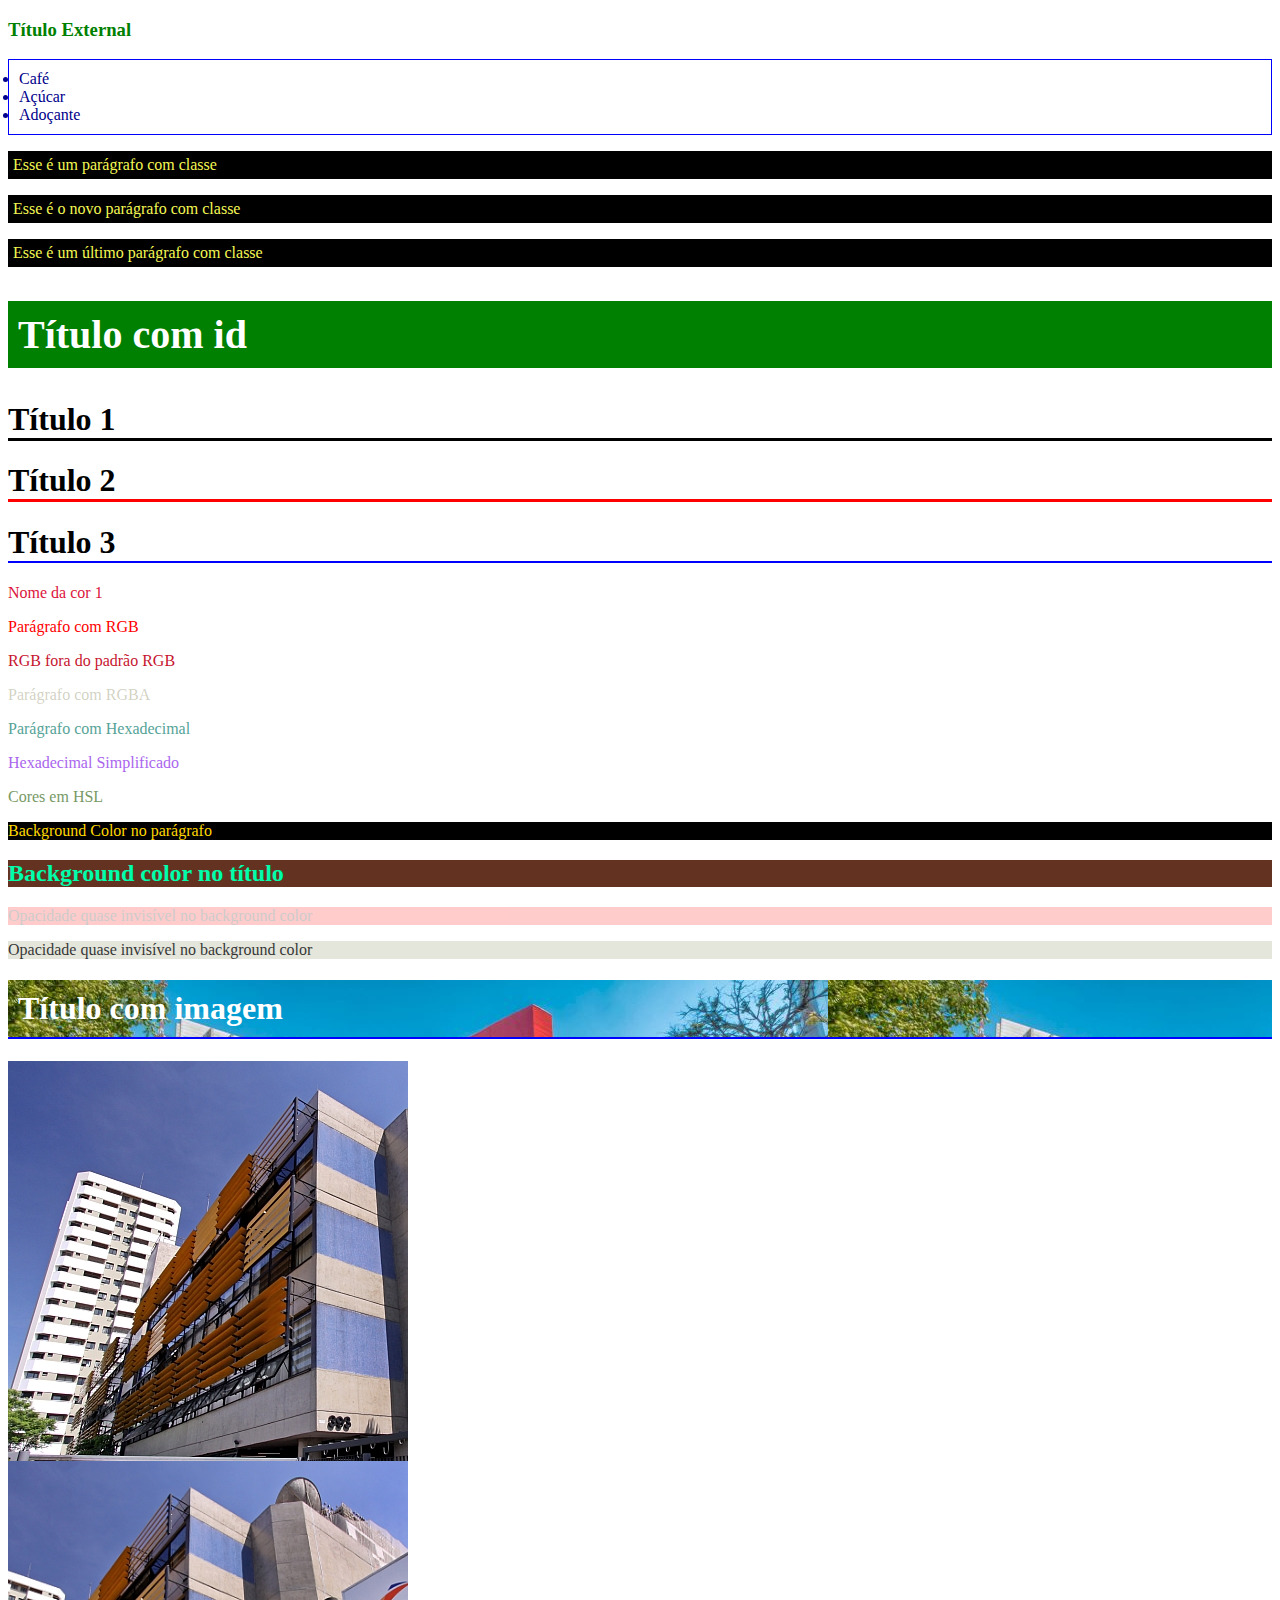
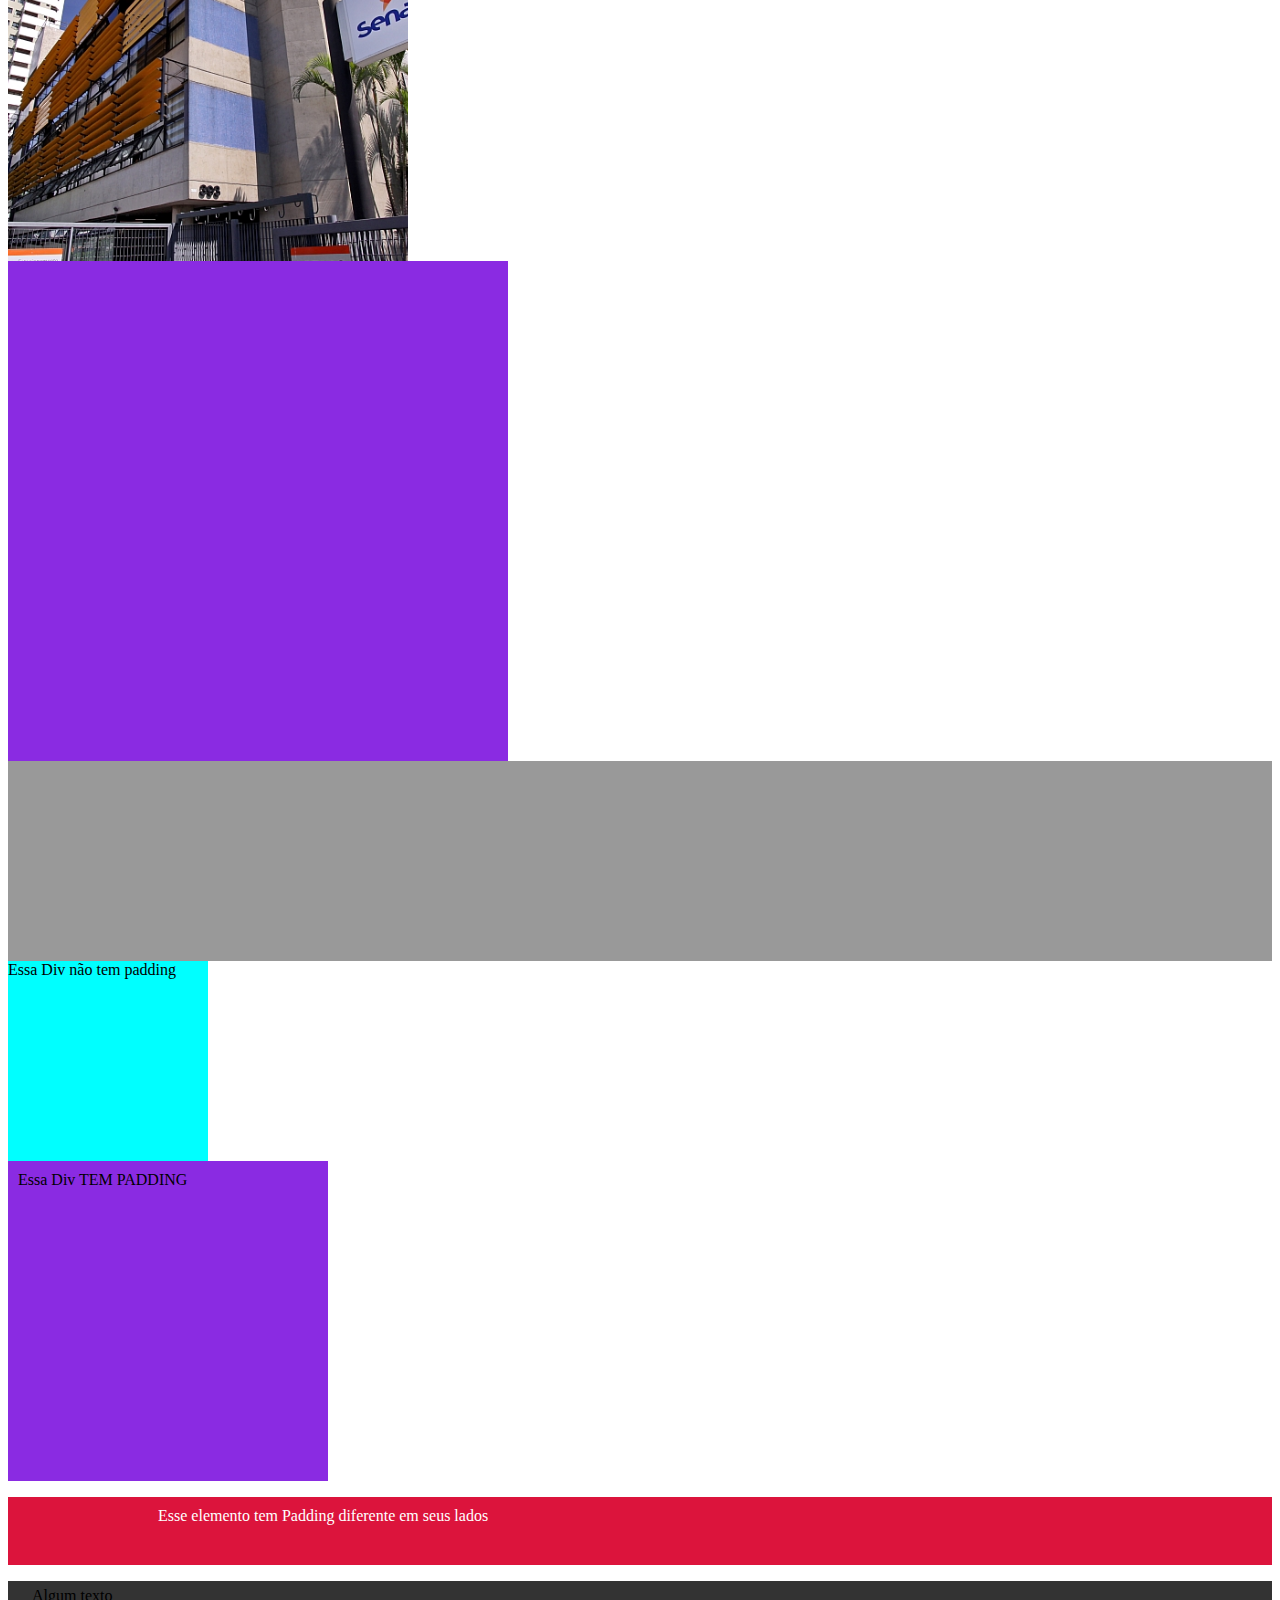
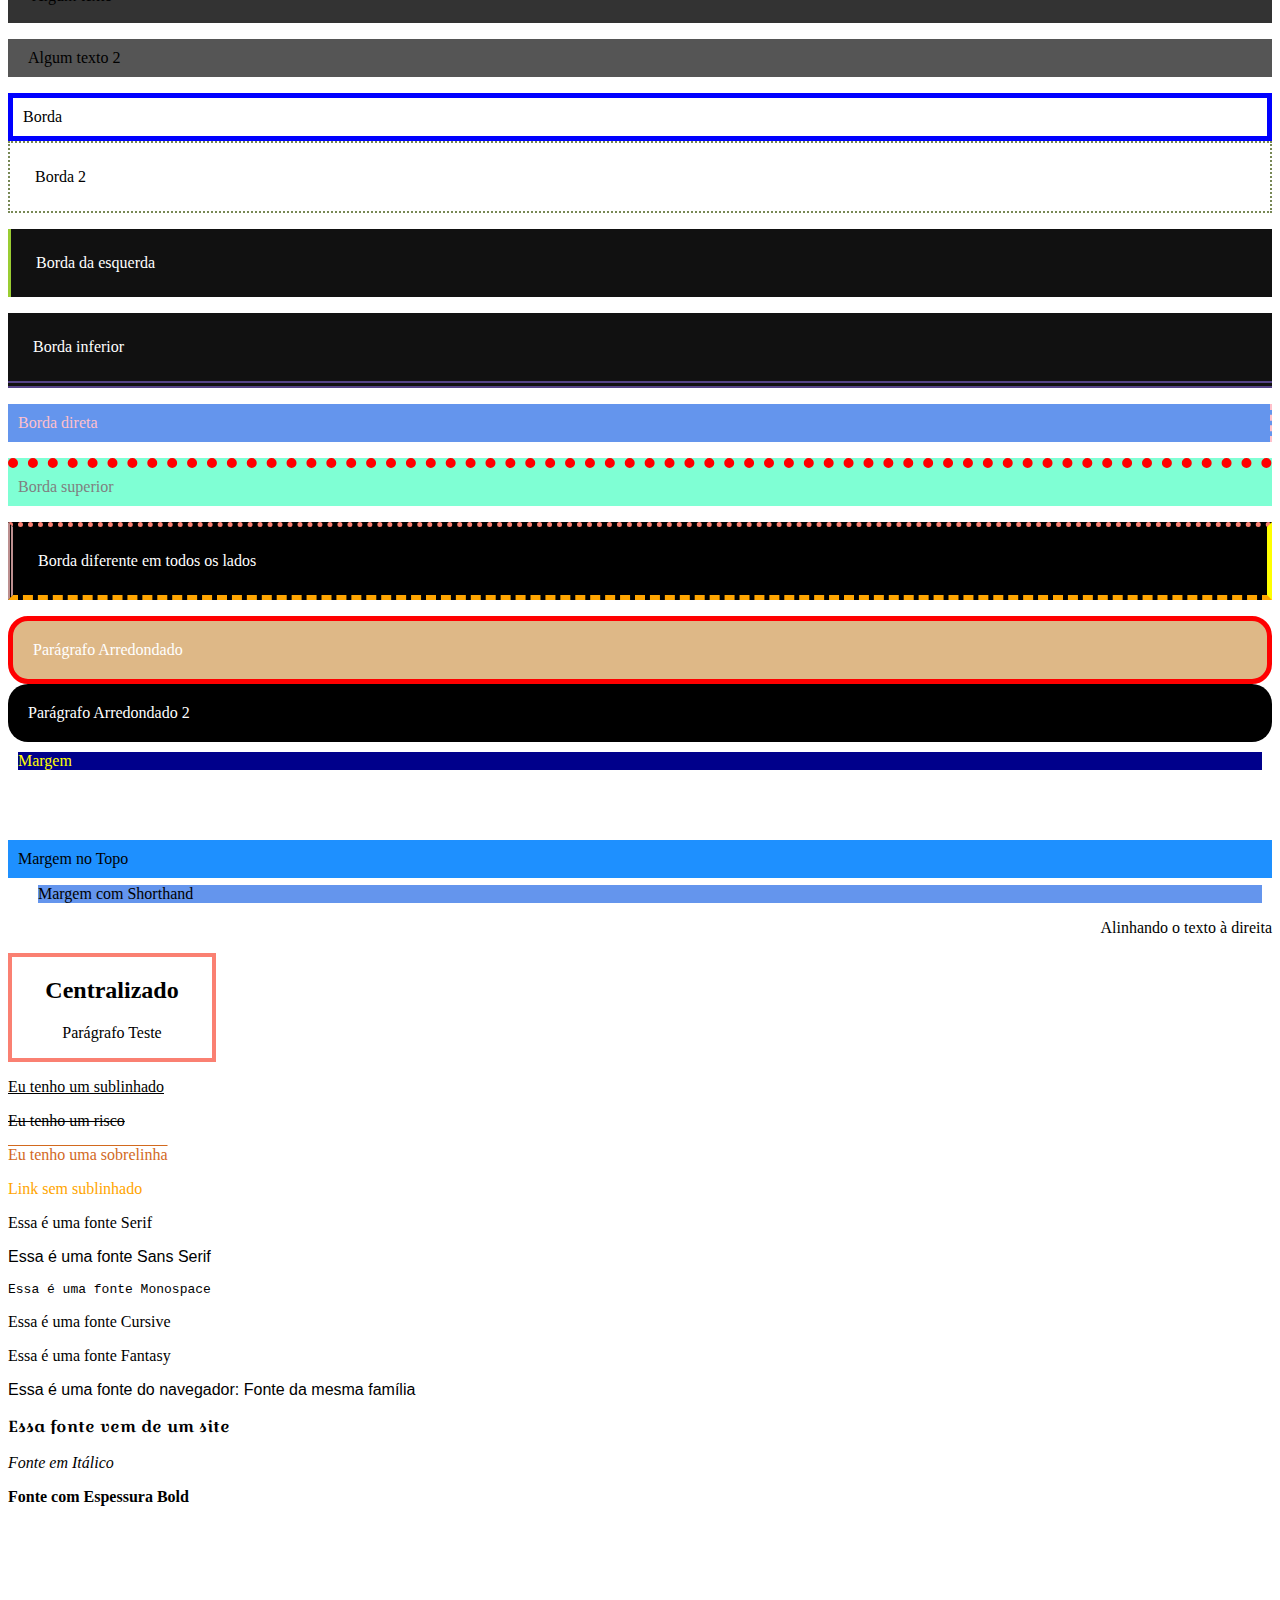
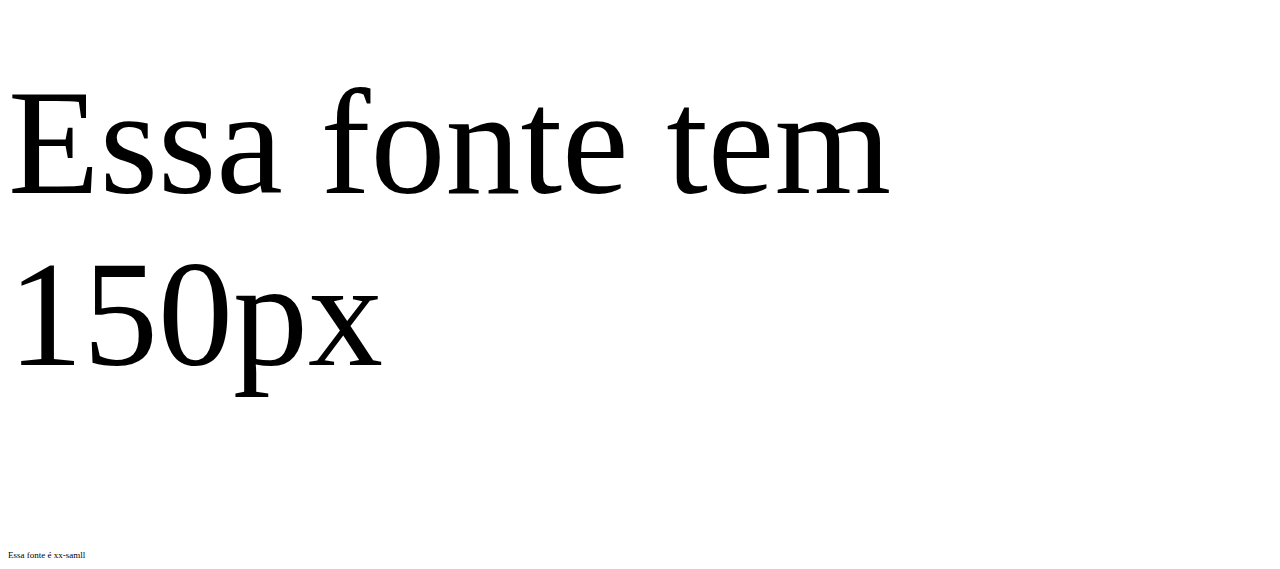
==== essencial-b/index.html @ ba4aa18e "html" ====
<!DOCTYPE html>
<html lang="pt-br">
<head>
    <meta charset="UTF-8">
    <meta name="viewport" content="width=device-width, initial-scale=1.0">
    <title>CSS</title>
    <link rel="stylesheet" type="text/css" href="./css/styles.css" />

</head>
<body>
    <h3>Título External</h3>

    <ul>
        <li>Café</li>
        <li>Açúcar</li>
        <li>Adoçante</li>
    </ul>

    <!-- Classe (o atalho seria escrever (p.)-->
     <p class="Paragrafo">Esse é um parágrafo com classe</p>
     <p class="Paragrafo">Esse é o novo parágrafo com classe</p>
     <p class="Paragrafo">Esse é um último parágrafo com classe</p>
     

    <!-- Id e o atalho no VS seria (h#)-->
    <h2 id="titulo-com-id">Título com id</h2>

    <!-- Regra de Ordem -->
    <h1 id="id-titulo" class="class-titulo">Título 1</h1>
    <h1 class="class-titulo">Título 2</h1>
    <h1>Título 3</h1>


    <!-- Nome das Cores (atalho para criar paragrafo com classe já com nome (p.(nome da classe) e apertar tab))-->
    <p class="color-name">Nome da cor 1</p>

    <!-- Cores RGB -->
     <p class="rgb">Parágrafo com RGB</p>
     <p class="rgb-misturado">RGB fora do padrão RGB</p>

     <!-- RGBA -->
      <p class="rgba">Parágrafo com RGBA</p>

     <!-- Hexadecimal -->
     <p class="hex">Parágrafo com Hexadecimal</p>
     <p class="hex-simplificado">Hexadecimal Simplificado</p>

     <!-- HSL -->
     <p class="hsl">Cores em HSL</p>

     <!-- Background color -->
     <p class="backgroundcolor">Background Color no parágrafo</p>
     <h2 class="bg-2">Background color no título</h2>

    <!-- Opacidade no Background Color -->
    <div class="bg-com-opacidade">
        <p>Opacidade quase invisível no background color</p>
    </div>
    <div class="bg-com-opacidade-2">
        <p>Opacidade quase invisível no background color</p>
    </div>
    <!-- Backgorund Image -->
    <h1 class="bgimage">Título com imagem</h1>

     <!-- Centralizar Background Image -->
    <div class="bgimg-naocentral"></div>
    <div class="bgimg-central"></div>

    <!-- Altura e largura -->
    <div class="altura-largura"></div>
    <div class="altura-largura-nova"></div>

    <!-- Padding -->
    <div class="sem-padding">Essa Div não tem padding</div>
    <div class="com-padding">Essa Div TEM PADDING</div>

    <!-- Padding por lados -->
    <p class="padding-lados">Esse elemento tem Padding diferente em seus lados</p>

    <!-- Shorthand Properties / Propriedades Abreviadas -->
     <p class="shorthand-padding">Algum texto</p>
     <p class="shorthand-padding-2">Algum texto 2</p>

    <!-- Border -->
     <div class="border">Borda</div>
     <div class="border-2">Borda 2</div>

    <!-- Borda individual por lados -->
     <p class="borda-esquerda">Borda da esquerda</p>
     <p class="borda-inferior">Borda inferior</p>
     <p class="borda-direita">Borda direta</p>
     <p class="borda-superior">Borda superior</p>

    <!-- Borda diferente em todos os lados ao mesmo tempo -->
     <p class="borda-total">Borda diferente em todos os lados</p>

    <!-- Borda Arredondada -->
     <div class="paragrafo-arredondado">Parágrafo Arredondado</div>
     <div class="paragrafo-arredondado-2">Parágrafo Arredondado 2</div>

    <!-- Margem -->
     <div class="margem">Margem</div>
     <div class="margem-no-topo">Margem no Topo</div>
     <div class="margem-diferenciada">Margem com Shorthand</div>

    <!-- Alinhamento de Texto -->
     <p class="alinhamento-direita">Alinhando o texto à direita</p>
     <div class="centralizado-container">
        <h2>Centralizado</h2>
        <p>Parágrafo Teste</p>
     </div>

    <!-- Decoração de Texto -->
     <p class="underline">Eu tenho um sublinhado</p>
     <p class="line-through">Eu tenho um risco</p>
     <p class="overline">Eu tenho uma sobrelinha</p>
     <a href="#" class="remove-underline">Link sem sublinhado</a>

    <!-- Fontes, as fontes abaixo são as que já tem, fora disso apenas baixando no google fontes -->
    <!-- Dica: segurar o SHIFT + ALT + Seta para baixo do teclado, copia a linha de cima e cola embaixo -->
     <p class="fonte-serif">Essa é uma fonte Serif</p>
     <p class="fonte-sans-serif">Essa é uma fonte Sans Serif</p>
     <p class="fonte-monospace">Essa é uma fonte Monospace</p>
     <p class="fonte-cursive">Essa é uma fonte Cursive</p>
     <p class="fonte-fantasy">Essa é uma fonte Fantasy</p>
     <p class="outra-fonte">Essa é uma fonte do navegador: Fonte da mesma família</p>

    <!-- Importando fonte do Google -->
     <p class="trazer-fonte">Essa fonte vem de um site</p>

    <!-- Estilo de Fonte -->
     <p class="italica">Fonte em Itálico</p>
    
    <!-- Espessura da Fonte -->
     <p class="bold">Fonte com Espessura Bold</p>

    <!-- Tamanho da Fonte -->
     <p class="tamanho-150px">Essa fonte tem 150px</p>
     <p class="xx-small">Essa fonte é xx-samll</p>

    



</body>
</html>
---- essencial-b/css/styles.css ----
@import url('https://fonts.googleapis.com/css2?family=Croissant+One&display=swap');

h3{
    color: green;
}

ul{
    border: 1px solid blue;
    padding: 10px;
}

li{
    color: darkblue;
}

/* Classe */
.Paragrafo{
    background-color: #000000;
    color: rgb(245, 248, 83);
    padding: 5px;
}

/* Id */
#titulo-com-id{
    background-color: green;
    color: #ffffff;
    padding: 10px;
    font-size: 40px;
}

/* Regra de Ordem */

h1{
    border-bottom: 2px solid blue;
}

.class-titulo{
    border-bottom: 3px solid red;
}

#id-titulo{
    border-bottom: 3px solid black;
}

/* Nome das cores */
.color-name{
    color:crimson;
}

/* Cores RGB */
.rgb{
    color: rgb(255, 0, 0);
}

.rgb-misturado{
    color: rgb(199, 21, 47); 
}

/* RGBA (o último número é referente a opacidade, vai de 0 até 1 igual porcentagem) */
.rgba{
    color: rgba(100, 99, 45, 0.3);
}


/* Hexadecimal */
.hex{
    color: #55a398;
}

/* Essa cor seria a mesma coisa que aa66ee */
.hex-simplificado{
    color: #a6e;
}

/* Cores em HSL (o primeiro que é hue vai de 0 a 255, segundo saturação 0 a 100% e último brilho de 0 a 100%)  */
.hsl{
    color: hsl(100, 20%, 50%);
}

/* Backcground Color */
.backgroundcolor{
    background-color: #000;
    color: gold;
}

.bg-2{
    background-color: rgb(100, 50, 33);
    color: #00ffaa;
}

/* Opacidade no background color */
.bg-com-opacidade{
    background-color: red;
    opacity: 0.2;
}

/* Resolvendo erro da opacidade na cor da letra (pois estava indo na letra e só pode ser no background, só pode rgba para isso) */
.bg-com-opacidade-2{
    background-color: rgba(90, 100, 40, 0.2);
    color: black;
    opacity: 0.8;
}

/* Background Image */
.bgimage{
    background-image: url(../img/masp-sp.jpg);
    color: white;
    padding: 10px;
}

/* Centralizar Background Image */
/* Aqui estou aplicando regra de estilo 
para dois elementos de uma só vez */

.bgimg-naocentral, .bgimg-central{
    background-image: url(../img/senac-largo_13.jpg);
    height: 400px;
    width: 400px;
}

.bgimg-central{
    background-position: center;
    background-size: cover;
}

/* Altura e Largura */
.altura-largura{
    height: 500px;
    width: 500px;
    background-color: blueviolet;
}

.altura-largura-nova{
    height: 200px;
    background-color: #999; 
}

/* Padding */
.sem-padding{
    background-color: aqua;
    padding: none;
    height: 200px;
    width: 200px;
}

.com-padding{
    background-color: blueviolet;
    height: 300px;
    width: 300px;
    padding: 10px;
}

/* Padding por lados */
.padding-lados{
    background-color: crimson;
    color: white;
    padding-top: 10px;
    padding-left: 150px;
    padding-right: 5px;
    padding-bottom: 40px;
}

/* Shorthand Padding */

.shorthand-padding{
    background-color: #333;
    padding: 6px 12px 18px 24px;
}

.shorthand-padding-2{
    background-color: #555;
    padding: 10px 20px; /*é o mesmo que padding: 10px 20px 10px 20px */
}

/* Border */
.border{
    border: 5px solid blue;
    padding: 10px;
}

.border-2{
    border: 2px dotted #785;
    padding: 25px;
}

/* Borda individual por lados */
.borda-esquerda{
    background-color: #111;
    color: white;
    padding: 25px;
    border-left: 3px solid yellowgreen;
}

.borda-inferior{
    background-color: #111;
    color: white;
    padding: 25px;
    border-bottom: 7px double #548;
}

.borda-direita{
    background-color: cornflowerblue;
    color: pink;
    padding: 10px;
    border-right: 2px dashed pink;  
}

.borda-superior{
    background-color: aquamarine;
    color: #808080;
    padding: 10px;
    border-top: 10px dotted red;
}

/* Borda diferente em todos os lados ao mesmo tempo */

.borda-total{
    background-color: black;
    color: white;
    padding: 25px;
    border-top: 5px dotted salmon;
    border-right: 5px solid yellow;
    border-bottom: 5px dashed orange;
    border-left: 5px double rosybrown;
}

/* Borda Arredondada */
.paragrafo-arredondado{
    background-color: burlywood;
    color: white;
    padding: 20px;
    border: 5px solid red;
    border-radius: 20px;
}

.paragrafo-arredondado-2{
    background-color: black;
    color: white;
    padding: 20px;
    border-radius: 20px;
}

/* Margem */
.margem{
    background-color: darkblue;
    color: yellow;
    margin: 10px;
}

.margem-no-topo{
    background-color: dodgerblue;
    padding: 10px;
    margin-top: 70px;
}

.margem-diferenciada{
    background-color: cornflowerblue;
    margin: 7px 10px 9px 30px;
}

/* Alinhamento de Texto */
.alinhamento-direita{
    text-align: right;
}

.centralizado-container{
    border: 4px solid salmon;
    width: 200px;
    text-align: center;
}

/* Decoração de Texto */
.underline{ /* colocar um sublinhado */
    text-decoration: underline;
}

.line-through{ /* colocar um risco no meio da frase */
    text-decoration: line-through;
}

.overline{ /* colocar uma linha acima */
    text-decoration: overline;
    color: chocolate;
}

.remove-underline{  /* para tirar o sublinhado de um link */
    color: orange;
    text-decoration: none;
}

/* Fontes */
.fonte-serif{
    font-family: serif;
}
.fonte-sans-serif{
    font-family: sans-serif;
}
.fonte-monospace{
    font-family: monospace;
}
.fonte-cursive{
    font-family: cursive;
}
.fonte-fantasy{
    font-family: fantasy;
}
.outra-fonte{
    font-family: Arial, Helvetica, sans-serif;
}

/* O link da fonte importada vai sempre no topo do arquivo CSS */
.trazer-fonte{
    font-family: 'Croissant One', cursive;
}

/* Estilo de fonte */

.italica{
    font-style: italic;

}

/* Espessura da fonte */
/* font-weight: bold; posso usar o item bold ou então uma espessura de 100 a 900 */
.bold{
    font-weight: bold;
}

/* Tamanho da fonte */

.tamanho-150px{
    font-size: 150px;
}

.xx-small{
    font-size: xx-small;
}
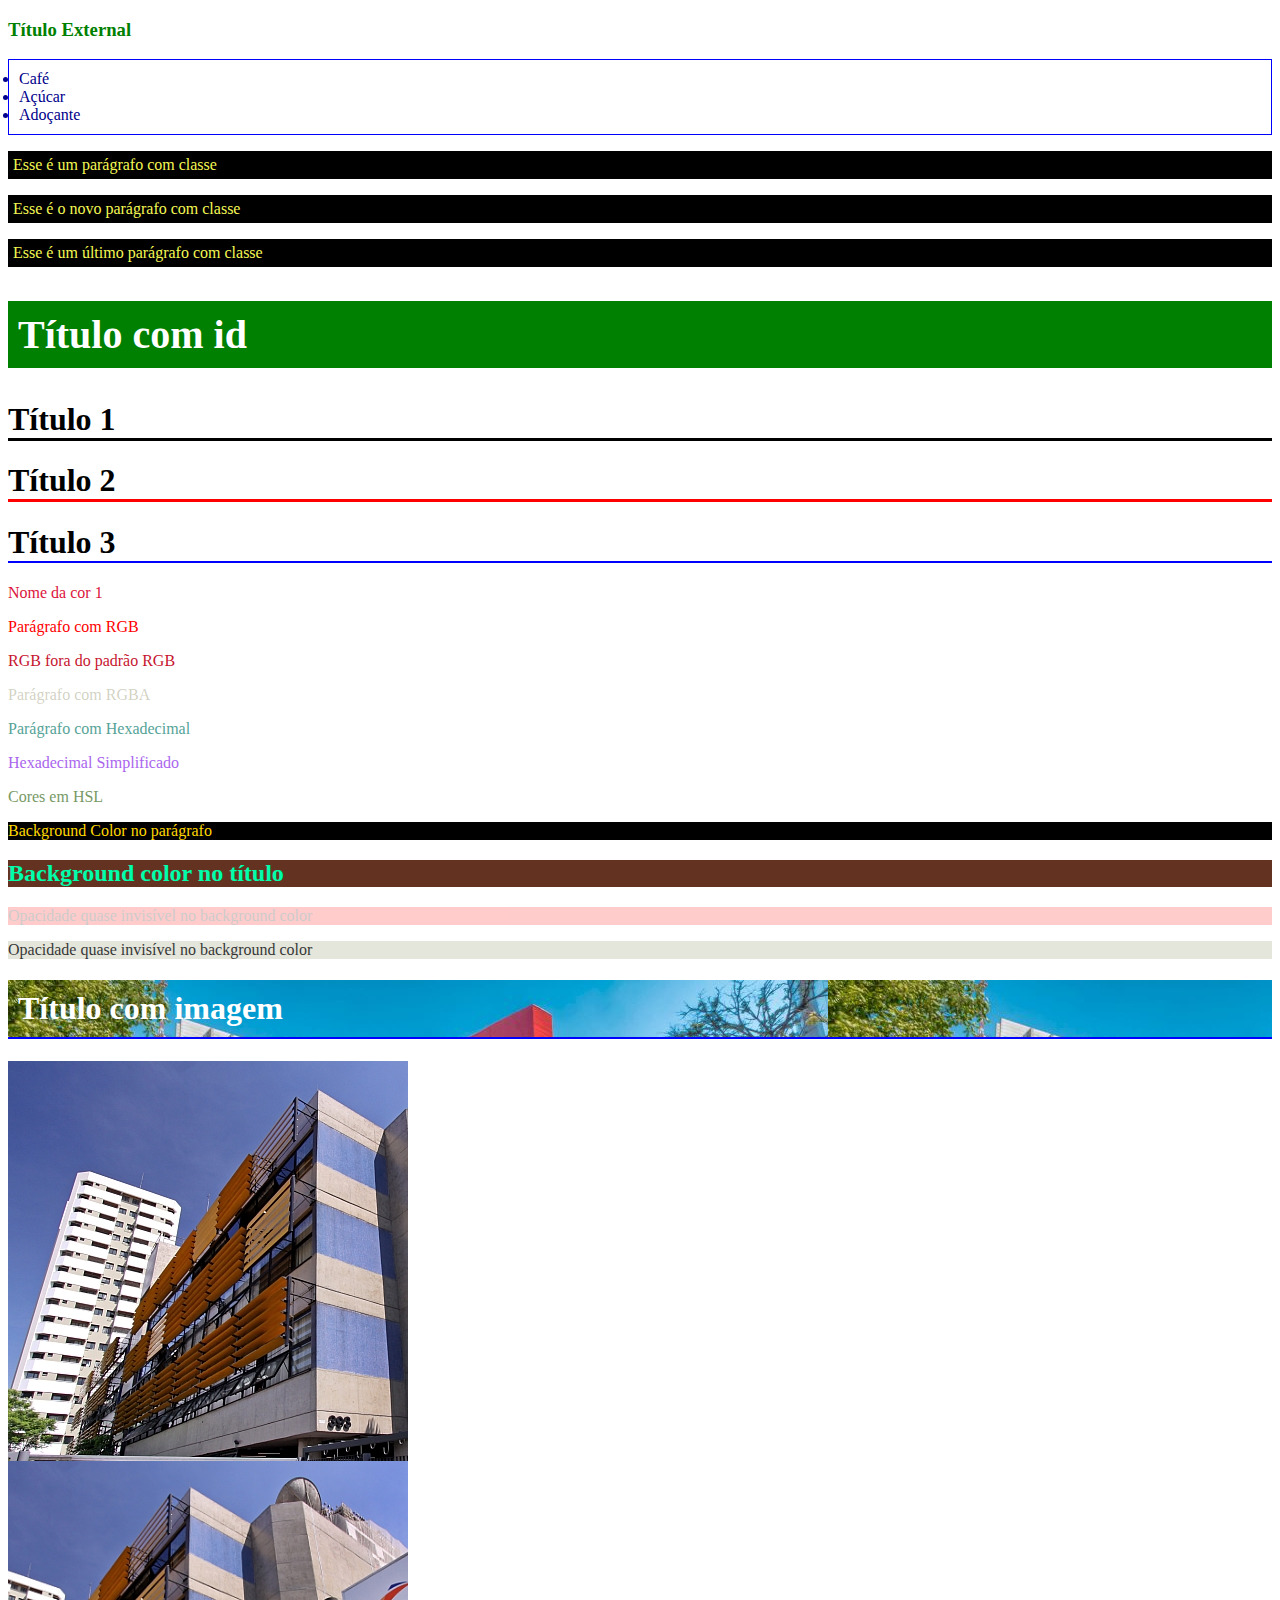
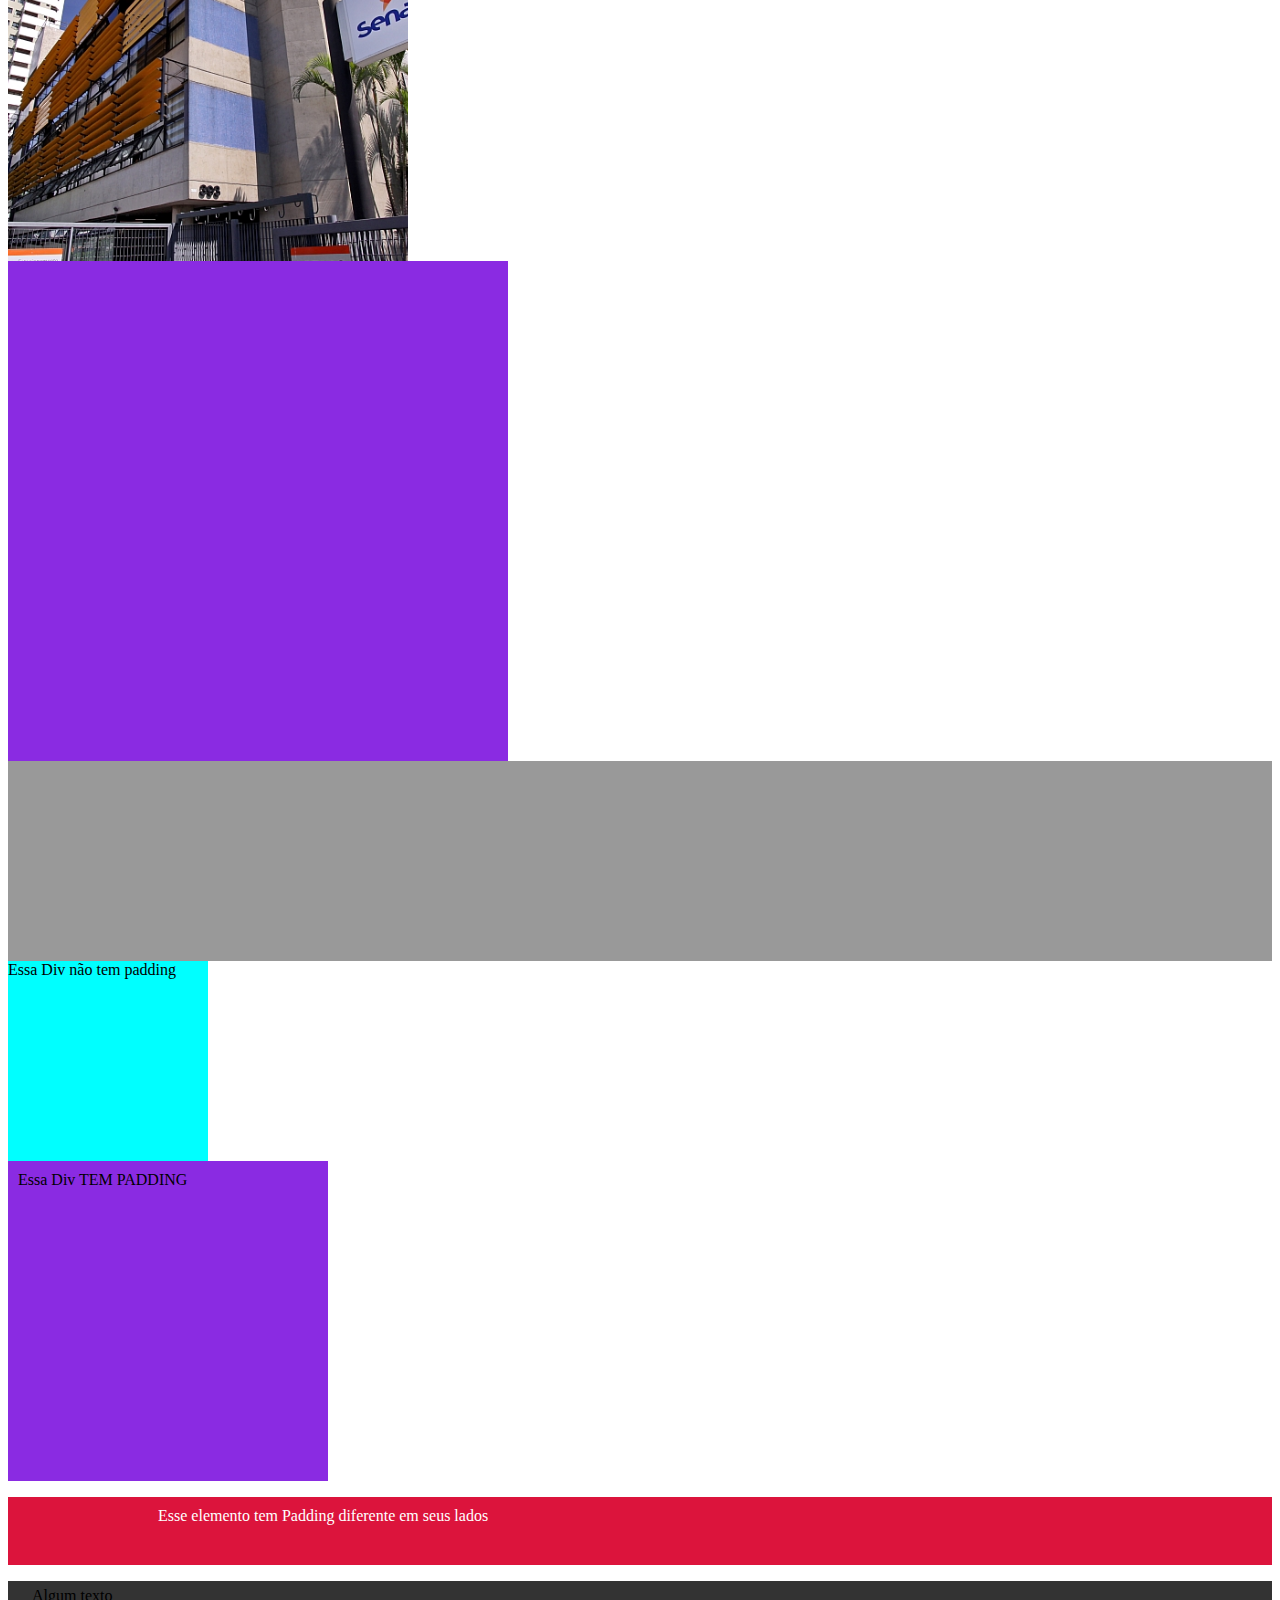
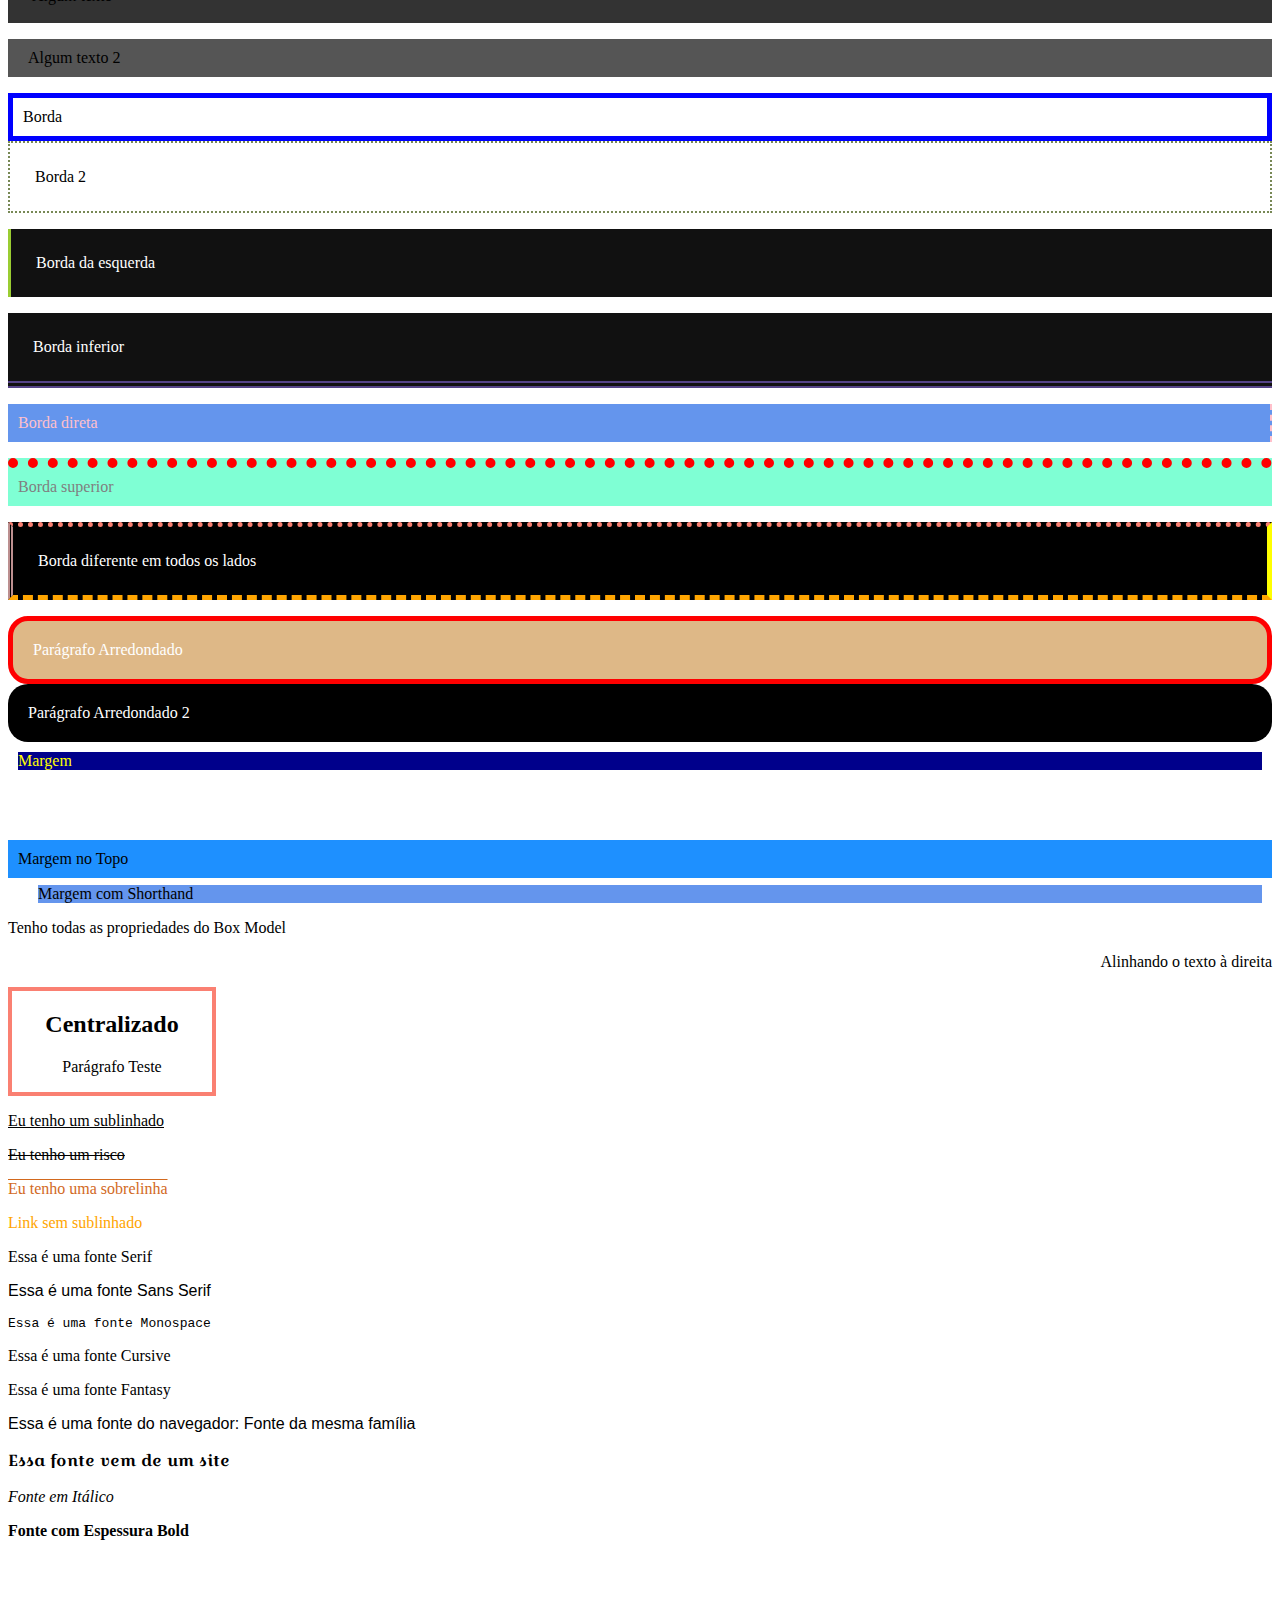
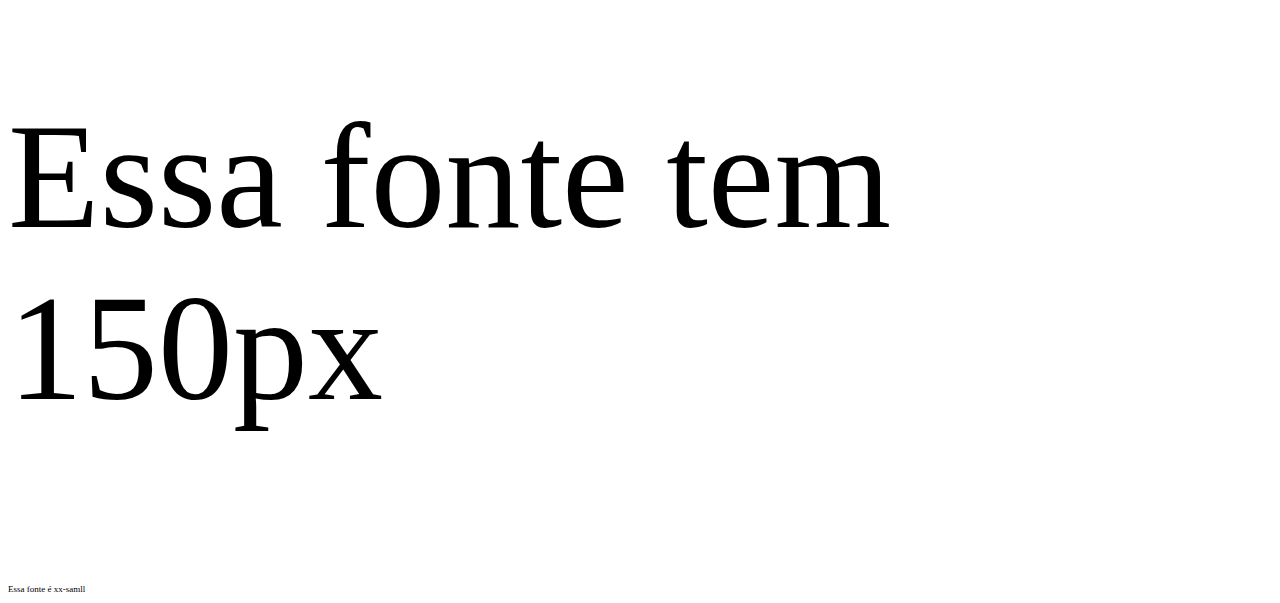
==== commit be892a14: "box model juntos" ====
--- a/essencial-b/index.html
+++ b/essencial-b/index.html
@@ -103,6 +103,11 @@
      <div class="margem-no-topo">Margem no Topo</div>
      <div class="margem-diferenciada">Margem com Shorthand</div>
 
+    <!-- Box Model -- Juntos -->
+    <div class="box-model">
+        <p>Tenho todas as propriedades do Box Model</p>
+    </div>
+
     <!-- Alinhamento de Texto -->
      <p class="alinhamento-direita">Alinhando o texto à direita</p>
      <div class="centralizado-container">
@@ -143,4 +148,4 @@
 
 
 </body>
-</html>+</html>
